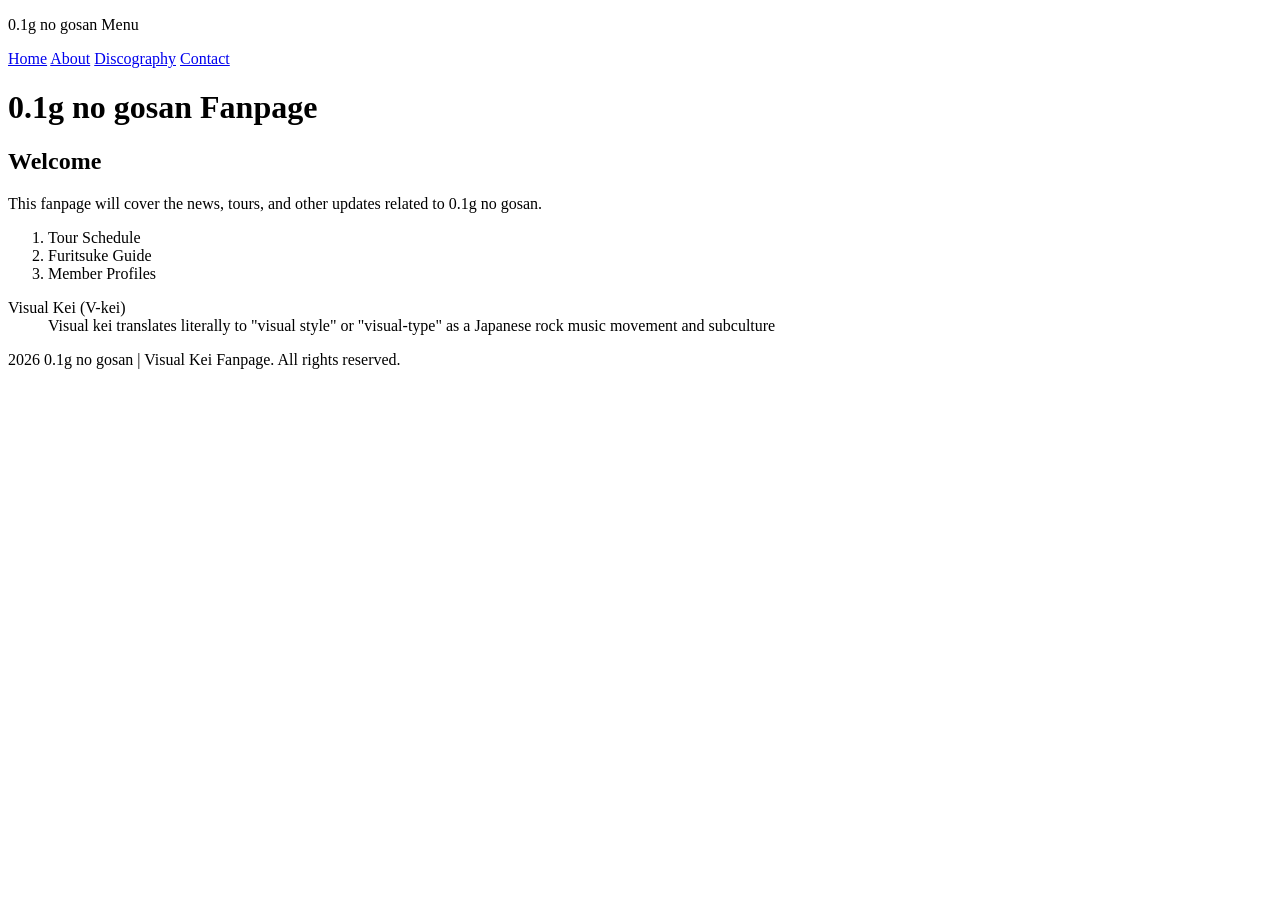
==== index.html @ 0144f060 "Added info to index.html" ====
<!DOCTYPE html>
<html lang="en">
<head>
    <meta charset="UTF-8">
    <meta name="viewport" content="width=device-width, initial-scale=1.0">
    <title>0.1g no gosan | Visual Kei Fanpage</title>
</head>
<body>
   <header>
    <p>0.1g no gosan Menu</p> 

    <nav aria-label="Primary">
    <a href="index.html">Home</a> 
    <a href="about.html">About</a> 
    <a href="disco.html">Discography</a> 
    <a href="contact.html">Contact</a> 

    </nav> 
   </header> 


   <main>  
        <h1> 0.1g no gosan Fanpage</h1> 

    <h2>Welcome</h2> 
        <p>This fanpage will cover the news, tours, and other updates related to 0.1g no gosan.</p> 
        
        <ol>
            <li>Tour Schedule</li> 
            <li>Furitsuke Guide</li>
            <li>Member Profiles</li>
        </ol> 
        
        <dl>
            <dt>Visual Kei (V-kei)</dt>
            <dd>Visual kei translates literally to "visual style" or "visual-type" as a Japanese rock music movement and subculture</dd>
        </dl> 
        
    
        <!--lowkey need to add a picture of here. 
    -->

   </main>  

   <footer>
    <p>2026 0.1g no gosan | Visual Kei Fanpage. All rights reserved.</p>
    </footer> 

    </body>
</html>
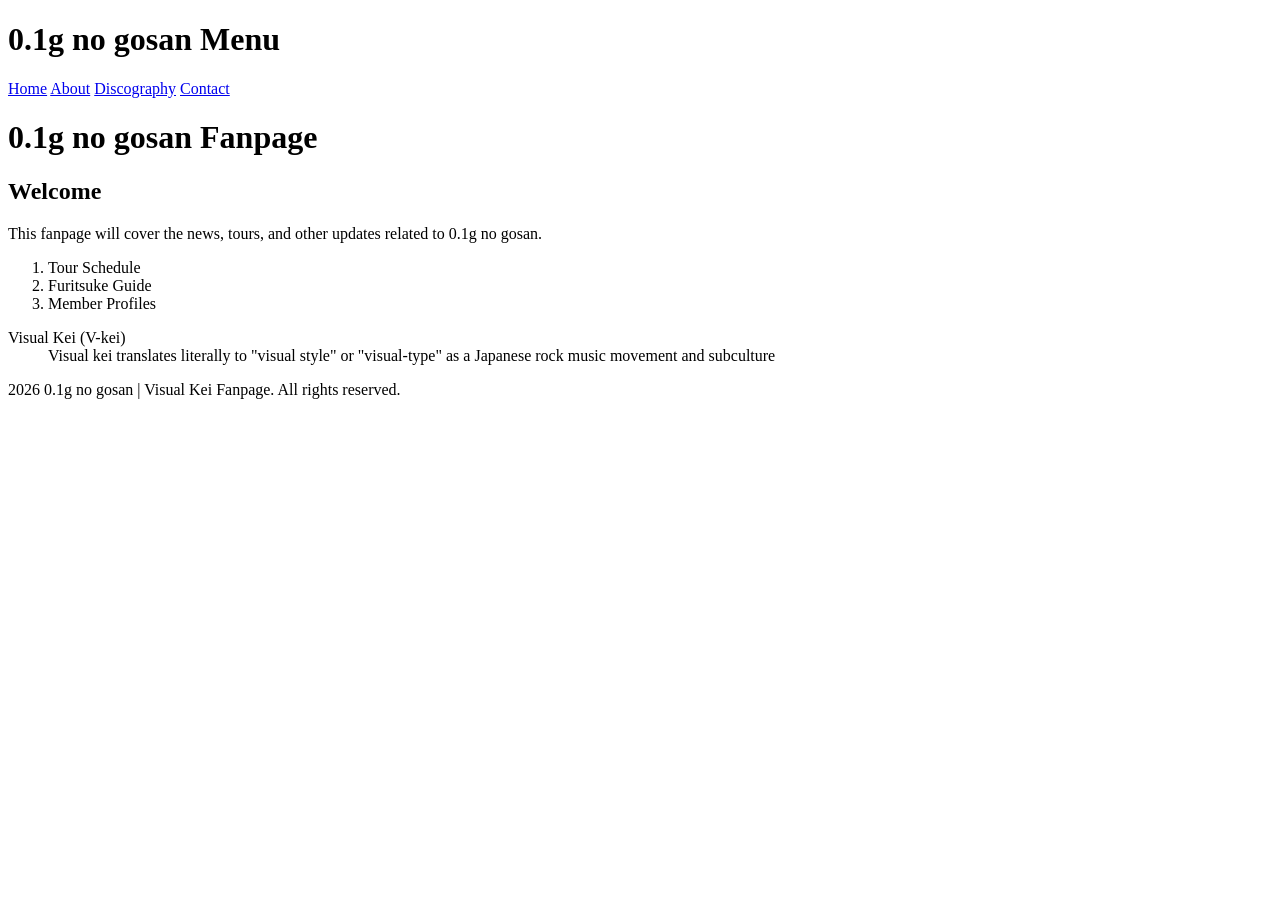
==== commit 1faecfb0: "Added Header 1" ====
--- a/index.html
+++ b/index.html
@@ -7,7 +7,7 @@
 </head>
 <body>
    <header>
-    <p>0.1g no gosan Menu</p> 
+    <h1>0.1g no gosan Menu</h1> 
 
     <nav aria-label="Primary">
     <a href="index.html">Home</a> 
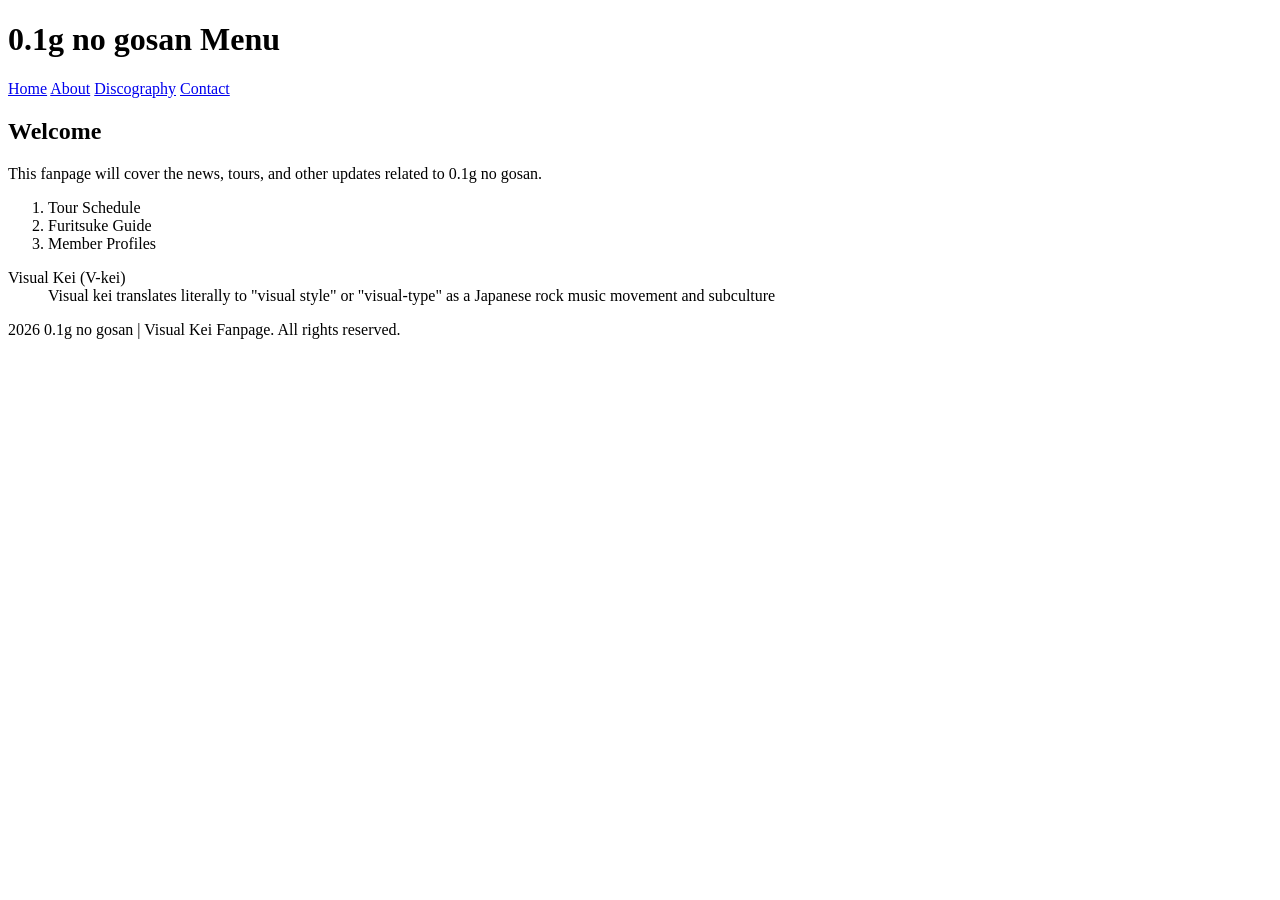
==== commit a0d22b1b: "Updated index.html" ====
--- a/index.html
+++ b/index.html
@@ -20,8 +20,6 @@
 
 
    <main>  
-        <h1> 0.1g no gosan Fanpage</h1> 
-
     <h2>Welcome</h2> 
         <p>This fanpage will cover the news, tours, and other updates related to 0.1g no gosan.</p> 
         
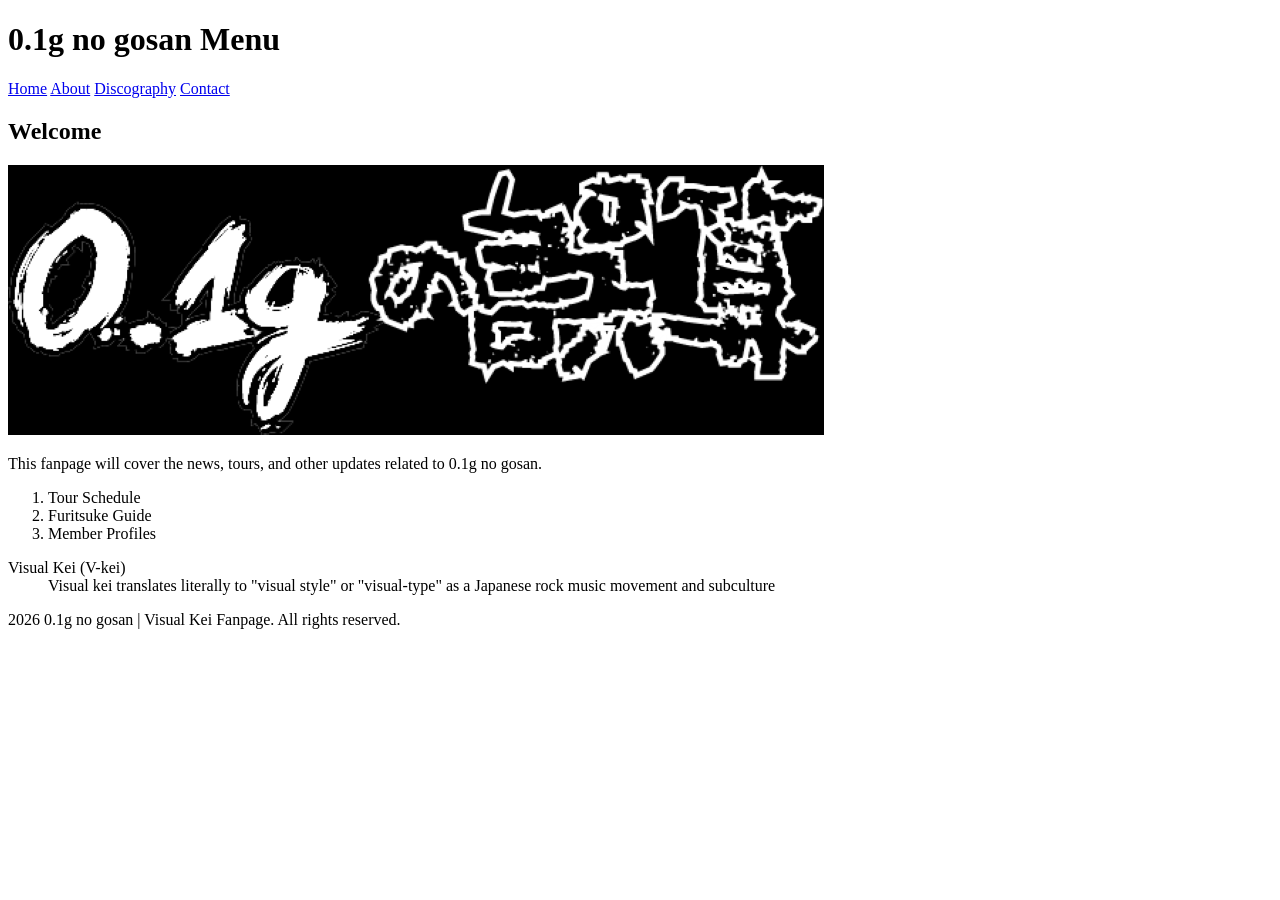
==== commit ddb24b90: "Fix about.html" ====
--- a/index.html
+++ b/index.html
@@ -20,7 +20,8 @@
 
 
    <main>  
-    <h2>Welcome</h2> 
+    <h2>Welcome</h2>  
+        <img src="images/0.1g_no_gosan_opt.png" alt="Band logo">
         <p>This fanpage will cover the news, tours, and other updates related to 0.1g no gosan.</p> 
         
         <ol>
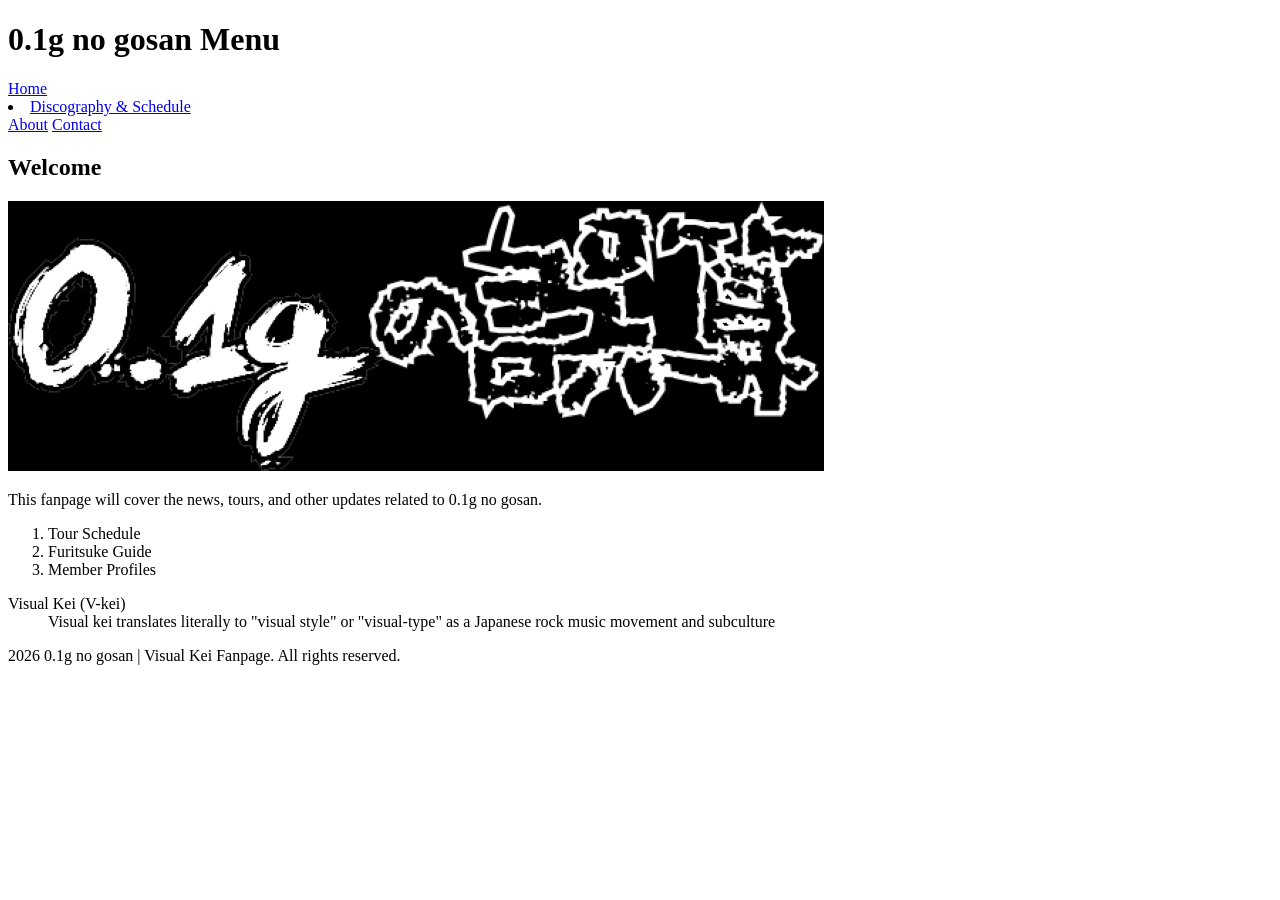
==== commit afd023b9: "add stylesheet" ====
--- a/index.html
+++ b/index.html
@@ -10,9 +10,10 @@
     <h1>0.1g no gosan Menu</h1> 
 
     <nav aria-label="Primary">
-    <a href="index.html">Home</a> 
+    <a href="index.html">Home</a>
+    <li><a href="disco.html">Discography &amp; Schedule</a></li> 
     <a href="about.html">About</a> 
-    <a href="disco.html">Discography</a> 
+
     <a href="contact.html">Contact</a> 
 
     </nav> 
@@ -21,7 +22,7 @@
 
    <main>  
     <h2>Welcome</h2>  
-        <img src="images/0.1g_no_gosan_opt.png" alt="Band logo">
+        <img src="images/0.1g_no_gosan_opt.png" alt="0.1g no gosan band logo written in Japanese characters with broad paintstrokes">
         <p>This fanpage will cover the news, tours, and other updates related to 0.1g no gosan.</p> 
         
         <ol>
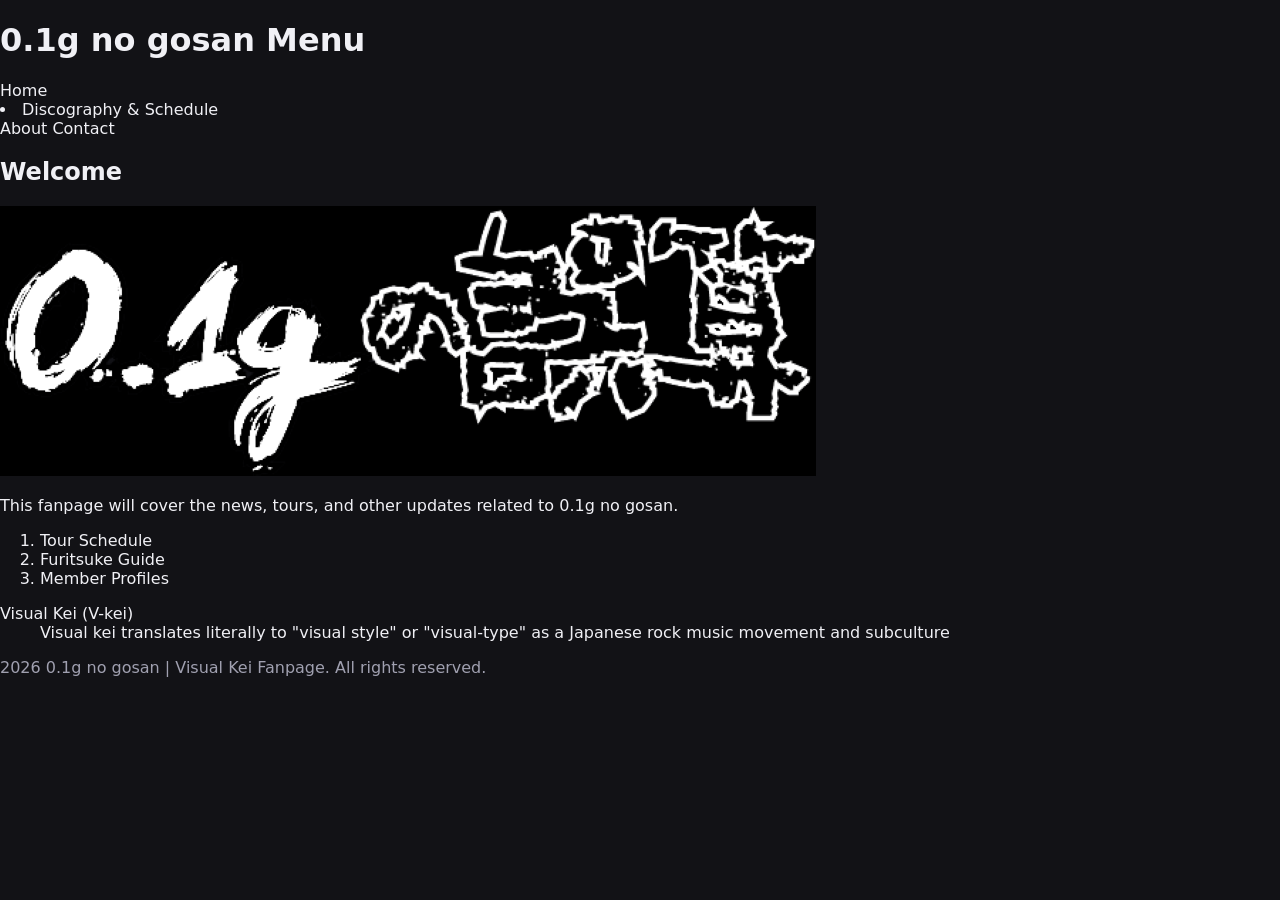
==== commit 980334e2: "Link stylesheet" ====
--- a/index.html
+++ b/index.html
@@ -3,7 +3,8 @@
 <head>
     <meta charset="UTF-8">
     <meta name="viewport" content="width=device-width, initial-scale=1.0">
-    <title>0.1g no gosan | Visual Kei Fanpage</title>
+    <title>0.1g no gosan | Visual Kei Fanpage</title> 
+    <link rel="stylesheet" href="styles/main.css">
 </head>
 <body>
    <header>
--- a/styles/main.css
+++ b/styles/main.css
@@ -0,0 +1,72 @@
+/* (:root)*/
+:root {
+  --color-bg: #121216;
+  --color-surface: #1e1e24;
+  --color-text: #f0f0f5;
+  --color-muted: #a0a0b0;
+  --color-brand: #7b5ea7;
+  --color-brand-hover: #9370db;
+  --color-link: #8a2be2;
+  --color-link-hover: #ba55d3;
+  --color-focus: #00e5ff;
+}
+
+/*  Type selectors */
+body {
+    /* Base font, background color, and text color */
+    background-color: var(--color-bg);
+    color: var(--color-text);
+    font-family: system-ui, -apple-system, sans-serif;
+    margin: 0;
+}
+
+h1, h2, h3 {
+    /* Shared heading styles  */
+    color: var(--color-text);
+}
+
+p {
+    /* Paragraph text spacing */
+    color: var(--color-text);
+}
+
+a {
+    color: var(--color-link);
+}
+
+
+/* Combinators on type selectors*/
+nav a {
+    /* Navigation links styled differently from body links */
+    color: var(--color-text);
+    text-decoration: none;
+}
+
+footer p {
+    /* Small footer text */
+    color: var(--color-muted);
+}
+
+
+
+.site-footer {
+    /* Footer layout and padding wrapper */
+    background-color: var(--color-surface);
+    border-top: 1px solid var(--color-brand);
+}
+
+
+/*Interactive states */
+nav a:hover,
+.button:hover {
+    /* Mouse hover feedback and color changes */
+    color: var(--color-link-hover);
+    background-color: var(--color-surface);
+}
+
+nav a:focus-visible,
+.button:focus-visible {
+    /* High-visibility focus indicators for keyboard navigation */
+    outline: 3px solid var(--color-focus);
+    outline-offset: 3px;
+}
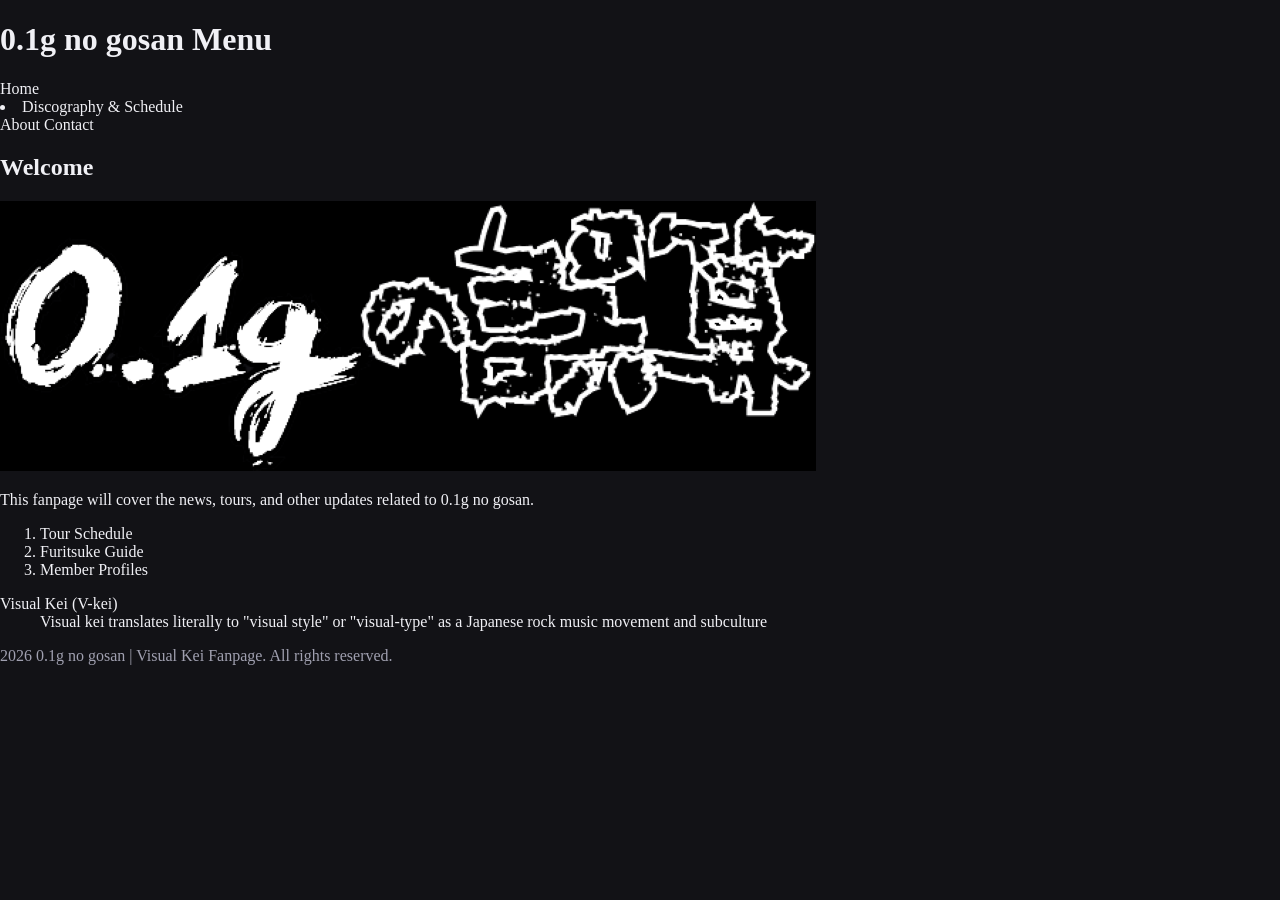
==== commit 11bec0cb: "Add changes to color style-sheet" ====
--- a/index.html
+++ b/index.html
@@ -14,7 +14,6 @@
     <a href="index.html">Home</a>
     <li><a href="disco.html">Discography &amp; Schedule</a></li> 
     <a href="about.html">About</a> 
-
     <a href="contact.html">Contact</a> 
 
     </nav> 
--- a/styles/main.css
+++ b/styles/main.css
@@ -13,10 +13,9 @@
 
 /*  Type selectors */
 body {
-    /* Base font, background color, and text color */
+    /* add base font to here and  background color, and text color */
     background-color: var(--color-bg);
     color: var(--color-text);
-    font-family: system-ui, -apple-system, sans-serif;
     margin: 0;
 }
 
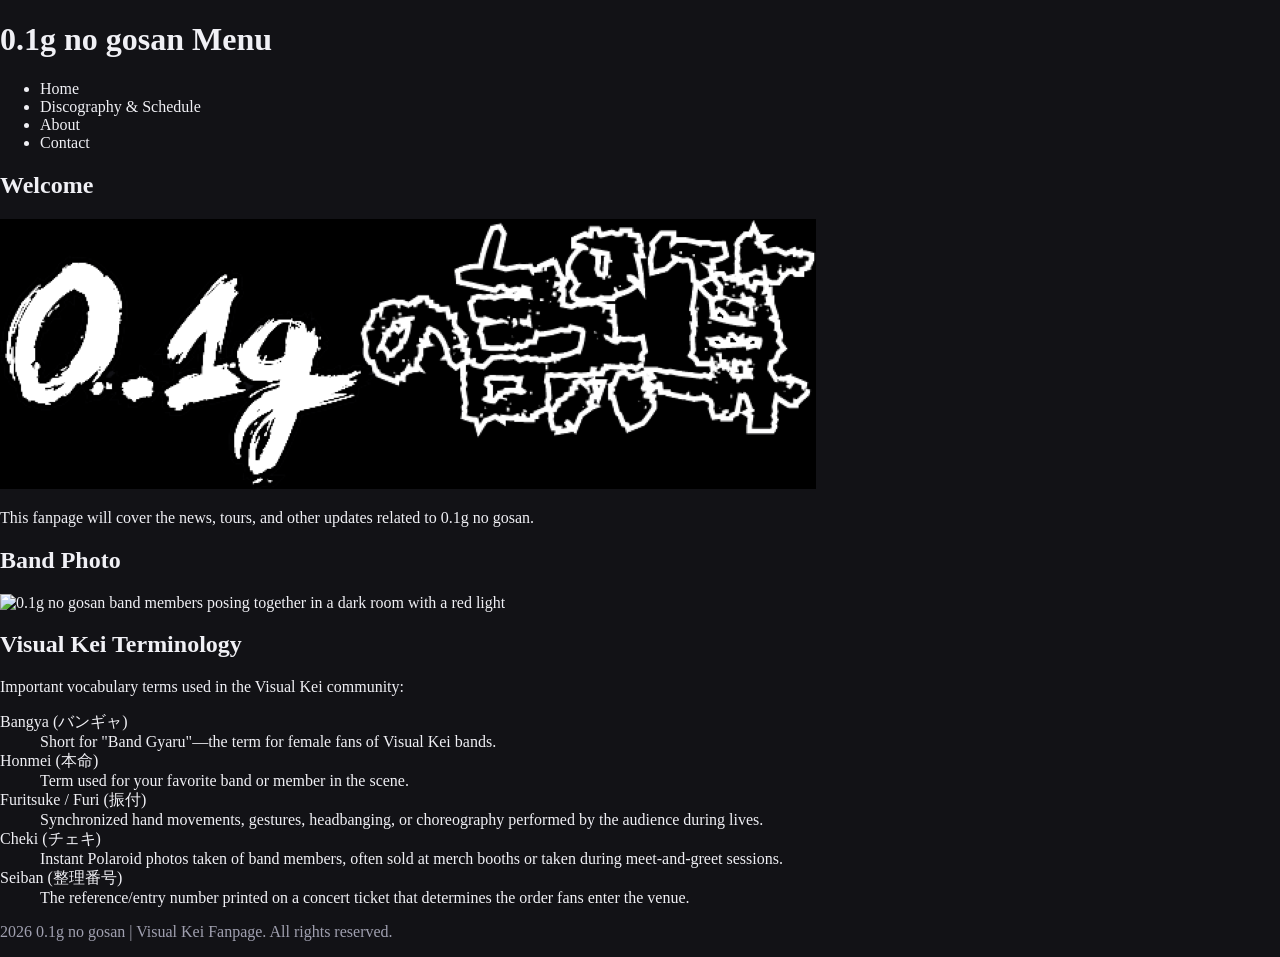
==== commit a7c1aeaf: "Add info too index" ====
--- a/index.html
+++ b/index.html
@@ -10,36 +10,51 @@
    <header>
     <h1>0.1g no gosan Menu</h1> 
 
-    <nav aria-label="Primary">
-    <a href="index.html">Home</a>
+    <nav aria-label="Primary"> 
+        <ul> 
+    <li><a href="index.html">Home</a></li>
     <li><a href="disco.html">Discography &amp; Schedule</a></li> 
-    <a href="about.html">About</a> 
-    <a href="contact.html">Contact</a> 
-
+    <li><a href="about.html">About</a></li> 
+    <li><a href="contact.html">Contact</a></li> 
+        </ul> 
     </nav> 
    </header> 
 
 
    <main>  
-    <h2>Welcome</h2>  
-        <img src="images/0.1g_no_gosan_opt.png" alt="0.1g no gosan band logo written in Japanese characters with broad paintstrokes">
-        <p>This fanpage will cover the news, tours, and other updates related to 0.1g no gosan.</p> 
-        
-        <ol>
-            <li>Tour Schedule</li> 
-            <li>Furitsuke Guide</li>
-            <li>Member Profiles</li>
-        </ol> 
-        
-        <dl>
-            <dt>Visual Kei (V-kei)</dt>
-            <dd>Visual kei translates literally to "visual style" or "visual-type" as a Japanese rock music movement and subculture</dd>
-        </dl> 
-        
     
-        <!--lowkey need to add a picture of here. 
-    -->
+        <section id="welcome">
+            <h2>Welcome</h2>
+            <img src="images/0.1g_no_gosan_opt.png" alt="0.1g no gosan band logo written in Japanese characters with broad paintstrokes">
+            <p>This fanpage will cover the news, tours, and other updates related to 0.1g no gosan.</p>
+        </section>
 
+        <section id ="band-photo"> 
+            <h2>Band Photo</h2>
+            <img src="images/0.1g_no_gosan_band_photo_opt.png" alt="0.1g no gosan band members posing together in a dark room with a red light">
+        </section>  
+
+        <section id="terminology"> 
+            <h2>Visual Kei Terminology</h2> 
+            <p>Important vocabulary terms used in the Visual Kei community:</p>
+            <dl>
+        <dt>Bangya (バンギャ)</dt>
+         <dd>Short for "Band Gyaru"—the term for  female fans of Visual Kei bands.</dd>
+
+         <dt>Honmei (本命)</dt> 
+         <dd>Term used for your favorite band or member in the scene.</dd>
+
+         <dt>Furitsuke / Furi (振付)</dt>
+         <dd>Synchronized hand movements, gestures, headbanging, or choreography performed by the audience during lives.</dd>
+
+         <dt>Cheki (チェキ)</dt>
+         <dd>Instant Polaroid photos taken of band members, often sold at merch booths or taken during meet-and-greet sessions.</dd>
+
+         <dt>Seiban (整理番号)</dt>
+         <dd>The reference/entry number printed on a concert ticket that determines the order fans enter the venue.</dd>
+
+       </dl>
+        </section>
    </main>  
 
    <footer>
--- a/styles/main.css
+++ b/styles/main.css
@@ -10,7 +10,7 @@
   --color-link-hover: #ba55d3;
   --color-focus: #00e5ff;
 }
-
+/* I used google gemini color palette for the colors in this project. I also used it to help figure out the format structure for the root and check the usability of the format */
 /*  Type selectors */
 body {
     /* add base font to here and  background color, and text color */
@@ -55,7 +55,7 @@
 }
 
 
-/*Interactive states */
+/*Interactive states, I also used google gemini to help with the format for the interactive color starts for the webstite */
 nav a:hover,
 .button:hover {
     /* Mouse hover feedback and color changes */
